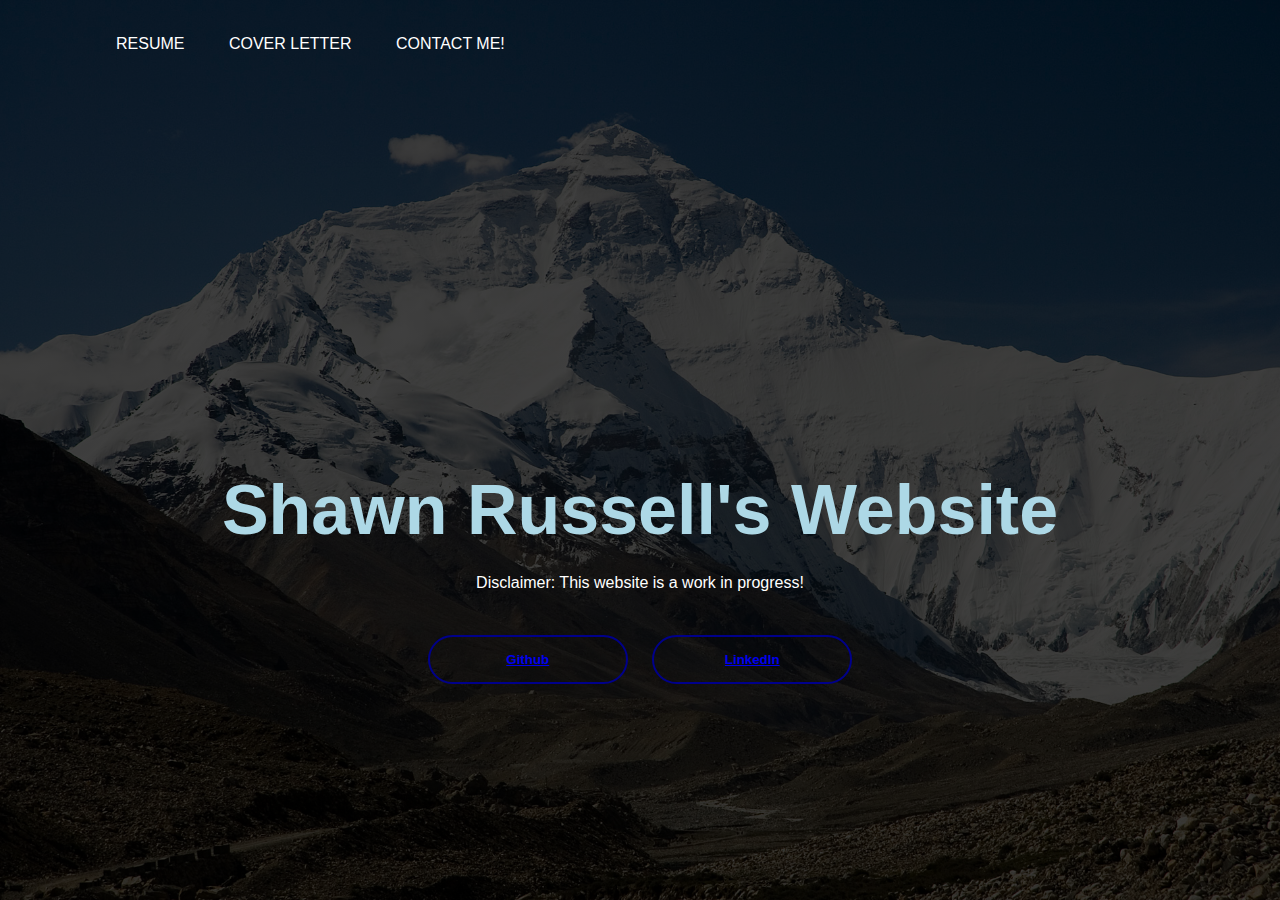
==== index.html @ fb418960 "Rename Index.html to index.html" ====
<!DOCTYPE html>
<html lang="en">
<head>
    <title>Shawn Russell's Website</title>
    <meta charset="UTF-8">
    <meta http-equiv="X-UA-Compatible" content="IE=edge">
    <meta name="viewport" content="width=device-width, initial-scale=1.0">
    <link rel="stylesheet" href="style.css"/>
</head> 

<body>
<!--Top Buttons-->
<div class="banner">    
    <div class="navbar">
        <ul>
            <li><a href="Shawn Resume .pdf">Resume</a></li>
            <li><a href="Shawn Cover Letter.pdf">Cover Letter</a></li>
            <li><a href="#">Contact Me!</a></li>
        </ul>
    </div>

    <div class="content">
        <h1>Shawn Russell's Website</h1>
            <p>Disclaimer: This website is a work in progress!</p>
    
    <div>
       <button type="button">  
            <a href="https://github.com/srussell25">
             Github
            </a>   
        </button>
        
        
        
        <button type="button">
            <a href="https://www.linkedin.com/in/shawn-russell-86b28a245/">   
            LinkedIn
            </a>
        </button>
                
         </div>
     </div>
</div>
</body>
</html>
---- style.css ----
*{
    margin: 0;
    padding: 0;
    font-family: sans-serif;

}

.banner{
    width: 100%;
    height: 100vh;
    background-image: linear-gradient(rgba(0,0,1,0.75),rgba(0,0,0,0.75)), url(Image1.jpg);
    background-size: cover;
    background-position: center;
}
.navbar{
    width: 85%;
    margin: auto;
    padding: 35px 0;
    display: flex;
    align-items: center;
    justify-content: space-between;
}
.navbar ul li{
    list-style: none;
    display: inline-block;
    margin:0 20px;
    position: relative;
}
.navbar ul li a{
    text-decoration: none;
    color:rgb(255, 255, 255);
    text-transform: uppercase;
}
.navbar ul li::after{
    content: '';
    height: 3px;
    width: 0%;
    position: absolute;
    left: 0;
    bottom:-10px;
    background:navy;
    transition: 0.7s;
}
.navbar ul li:hover::after{
    width: 100%;
}
.content{
    width: 100%;
    position: absolute;
    top: 50%;
    transform: translateY(-50);
    text-align: center;
    color:white;
}
.content h1{
    font-size: 70px;
    color:lightblue;
    margin-top: 20px;
}
.content p{
    margin: 20px auto;
    font-weight: 100;
    line-height: 25px;
}
button{
    width: 200px;
    padding: 15px 0;
    text-align: center;
    margin: 20px 10px;
    border-radius: 25px;
    font-weight: bold;
    border: 2px solid darkblue;
    background: transparent;
    color: white;
    cursor: pointer;
    position: relative;
    overflow: hidden;
}
span{
    background: darkblue;
    height: 100%;
    width: 0%;
    border-radius: 25px;
    position: absolute;
    left: 0;
    bottom: 0;
    z-index: -1;
    transition: 0.7s;
}
button:hover span{
    width: 100%;
}
button:hover{
    border: none;
}
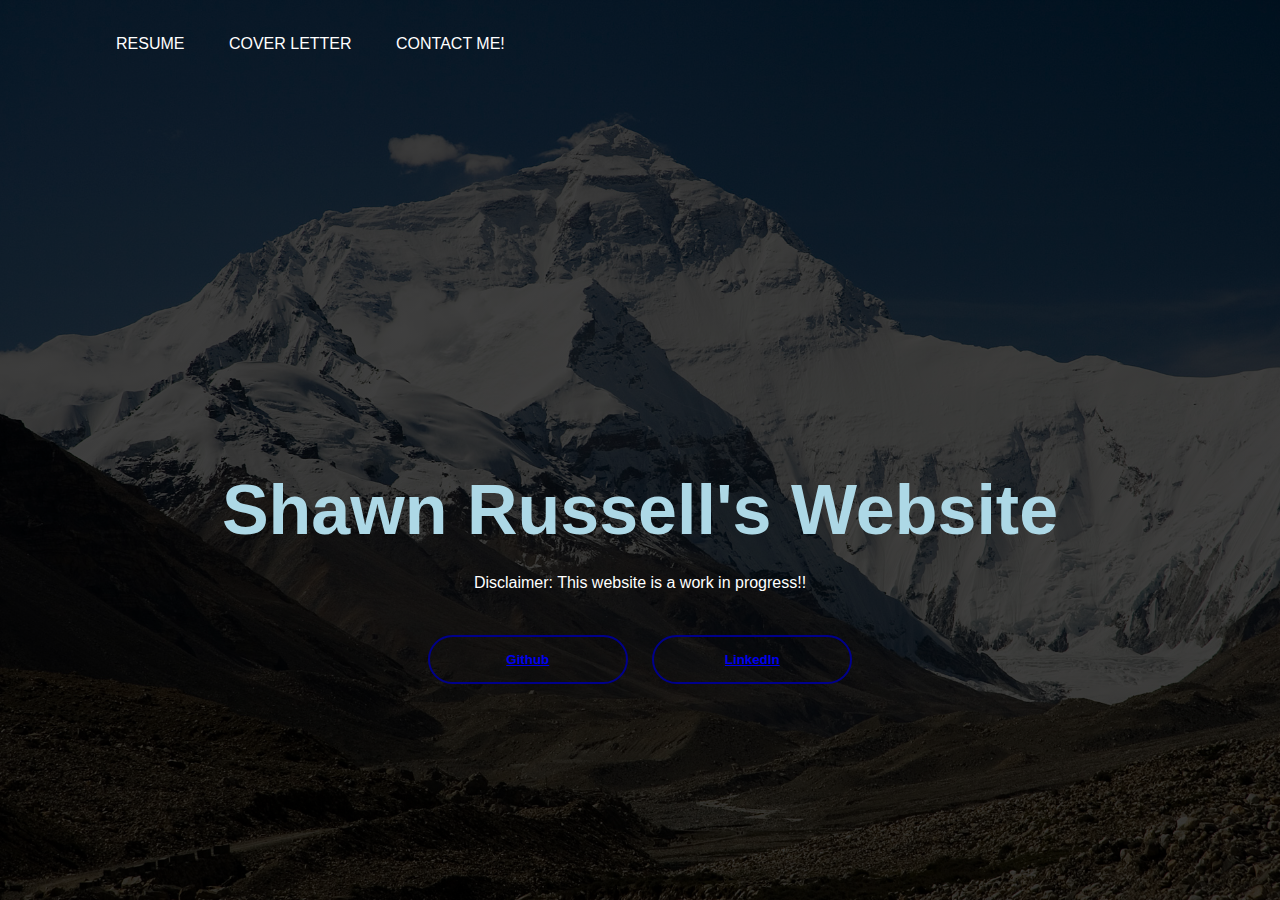
==== commit fe35be51: "Changed spelling of phrase" ====
--- a/index.html
+++ b/index.html
@@ -21,7 +21,7 @@
 
     <div class="content">
         <h1>Shawn Russell's Website</h1>
-            <p>Disclaimer: This website is a work in progress!</p>
+            <p>Disclaimer: This website is a work in progress!!</p>
     
     <div>
        <button type="button">  
